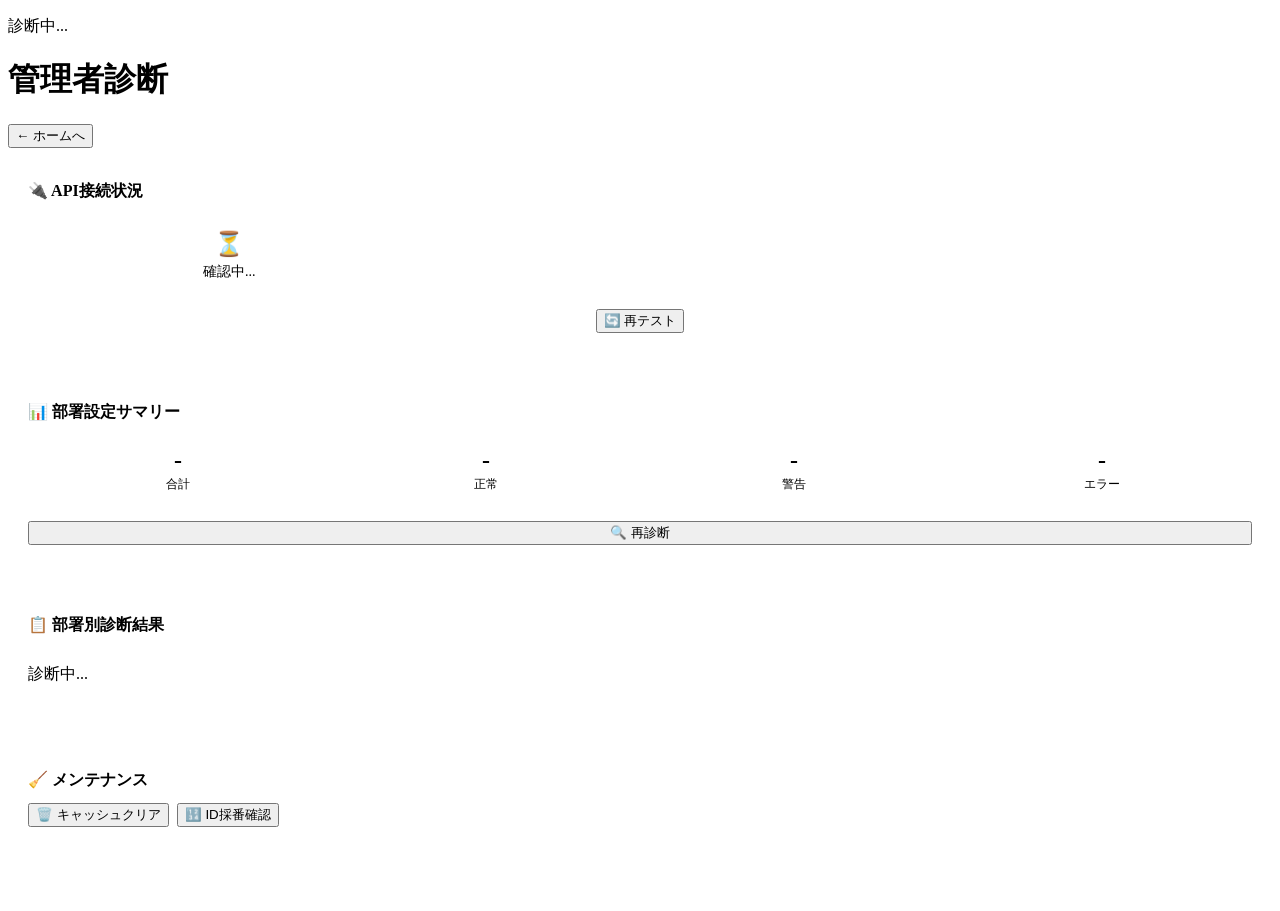
==== src/gas/ui/admin.html @ f92fd9f8 "feat: Sprint 2.5 安定化・運用機能 - PostActionカード強化: 通知失敗時のフォールバックUI追加 - retryNotify(eventId): 失敗した通知の再送機能 -" ====
<!DOCTYPE html>
<html lang="ja">
<head>
  <meta charset="UTF-8">
  <meta name="viewport" content="width=device-width, initial-scale=1.0">
  <title>管理者診断 - 部署クイック連絡</title>
  <style><?!= include('ui/styles.css'); ?></style>
  <style>
    /* 管理者ページ固有スタイル */
    .admin-page {
      padding-bottom: 40px;
    }

    .admin-section {
      background: var(--color-base);
      border-radius: var(--radius-lg);
      padding: 20px;
      margin-bottom: 16px;
      box-shadow: var(--shadow-soft);
    }

    .admin-section h2 {
      font-size: 1rem;
      font-weight: 600;
      margin-bottom: 12px;
      display: flex;
      align-items: center;
      gap: 8px;
    }

    .summary-grid {
      display: grid;
      grid-template-columns: repeat(4, 1fr);
      gap: 8px;
      margin-bottom: 16px;
    }

    .summary-item {
      text-align: center;
      padding: 12px 8px;
      border-radius: var(--radius-md);
      background: var(--color-bg);
    }

    .summary-item.ok { background: var(--color-success); }
    .summary-item.warning { background: var(--color-warning); }
    .summary-item.error { background: var(--color-danger); }

    .summary-number {
      font-size: 1.5rem;
      font-weight: 600;
      display: block;
    }

    .summary-label {
      font-size: 0.75rem;
      color: var(--color-text-light);
    }

    .dept-diag-list {
      display: flex;
      flex-direction: column;
      gap: 8px;
    }

    .dept-diag-item {
      display: flex;
      align-items: center;
      gap: 12px;
      padding: 12px;
      border-radius: var(--radius-md);
      background: var(--color-bg);
    }

    .dept-diag-item.ok { border-left: 4px solid var(--color-success-dark); }
    .dept-diag-item.warning { border-left: 4px solid var(--color-warning-dark); }
    .dept-diag-item.error { border-left: 4px solid var(--color-danger-dark); }

    .diag-icon {
      font-size: 1.25rem;
    }

    .diag-info {
      flex: 1;
    }

    .diag-name {
      font-weight: 500;
      font-size: 0.9rem;
    }

    .diag-detail {
      font-size: 0.75rem;
      color: var(--color-text-light);
    }

    .diag-badges {
      display: flex;
      gap: 4px;
      flex-wrap: wrap;
      margin-top: 4px;
    }

    .diag-badge {
      font-size: 0.625rem;
      padding: 2px 6px;
      border-radius: var(--radius-full);
      background: var(--color-border);
    }

    .diag-badge.has { background: var(--color-sky); }
    .diag-badge.missing { background: var(--color-danger); }

    .api-status-grid {
      display: grid;
      grid-template-columns: repeat(3, 1fr);
      gap: 8px;
    }

    .api-status-item {
      text-align: center;
      padding: 16px;
      border-radius: var(--radius-md);
      background: var(--color-bg);
    }

    .api-status-item.ok { background: var(--color-success); }
    .api-status-item.ng { background: var(--color-danger); }

    .api-status-icon {
      font-size: 1.5rem;
      display: block;
      margin-bottom: 4px;
    }

    .api-status-name {
      font-weight: 500;
      font-size: 0.875rem;
    }

    .api-status-msg {
      font-size: 0.75rem;
      color: var(--color-text-light);
      margin-top: 4px;
    }

    .issues-list {
      margin-top: 8px;
    }

    .issue-item {
      font-size: 0.8rem;
      padding: 4px 0;
      color: var(--color-text-light);
    }

    .issue-item.error { color: #DC2626; }
    .issue-item.warning { color: #D97706; }
  </style>
</head>
<body>
  <!-- ローディングオーバーレイ -->
  <div id="loading-overlay" class="loading-overlay">
    <div class="loading-spinner"></div>
    <p class="loading-text">診断中...</p>
  </div>

  <!-- トースト通知 -->
  <div id="toast-container" class="toast-container"></div>

  <!-- ヘッダー -->
  <header class="app-header">
    <h1 class="app-title">管理者診断</h1>
    <div id="user-info" class="user-info"></div>
  </header>

  <!-- メインコンテンツ -->
  <main class="main-content admin-page">
    <div class="page-header">
      <button class="back-btn" onclick="App.navigateTo('home')">← ホームへ</button>
    </div>

    <!-- API接続テスト -->
    <section class="admin-section">
      <h2>🔌 API接続状況</h2>
      <div id="api-status" class="api-status-grid">
        <div class="api-status-item">
          <span class="api-status-icon">⏳</span>
          <span class="api-status-name">確認中...</span>
        </div>
      </div>
      <div style="margin-top: 12px; text-align: center;">
        <button class="btn btn-secondary" onclick="Admin.testApiConnectivity()">
          🔄 再テスト
        </button>
      </div>
    </section>

    <!-- 部署設定サマリー -->
    <section class="admin-section">
      <h2>📊 部署設定サマリー</h2>
      <div id="dept-summary" class="summary-grid">
        <div class="summary-item">
          <span class="summary-number">-</span>
          <span class="summary-label">合計</span>
        </div>
        <div class="summary-item ok">
          <span class="summary-number">-</span>
          <span class="summary-label">正常</span>
        </div>
        <div class="summary-item warning">
          <span class="summary-number">-</span>
          <span class="summary-label">警告</span>
        </div>
        <div class="summary-item error">
          <span class="summary-number">-</span>
          <span class="summary-label">エラー</span>
        </div>
      </div>
      <button class="btn btn-secondary" style="width:100%;" onclick="Admin.runDiagnosis()">
        🔍 再診断
      </button>
    </section>

    <!-- 部署一覧 -->
    <section class="admin-section">
      <h2>📋 部署別診断結果</h2>
      <div id="dept-diag-list" class="dept-diag-list">
        <div class="empty-state">
          <p class="empty-text">診断中...</p>
        </div>
      </div>
    </section>

    <!-- キャッシュクリア -->
    <section class="admin-section">
      <h2>🧹 メンテナンス</h2>
      <div style="display: flex; gap: 8px; flex-wrap: wrap;">
        <button class="btn btn-secondary" onclick="Admin.clearCache()">
          🗑️ キャッシュクリア
        </button>
        <button class="btn btn-secondary" onclick="Admin.showIdCounters()">
          🔢 ID採番確認
        </button>
      </div>
    </section>
  </main>

  <!-- Bootstrapデータ埋め込み -->
  <script>
    var BOOTSTRAP_DATA = <?!= bootstrapJson ?>;
    var INITIAL_PARAMS = <?!= initialParams ?>;
    var CURRENT_PAGE = '<?= currentPage ?>';
  </script>

  <?!= include('ui/app.js'); ?>

  <script>
  /**
   * Admin画面固有のロジック
   */
  var Admin = (function() {

    /**
     * 初期化
     */
    function init() {
      App.init({
        onReady: function() {
          // 自動で診断実行
          runDiagnosis();
          testApiConnectivity();
        }
      });
    }

    /**
     * 部署設定診断を実行
     */
    function runDiagnosis() {
      App.showLoading('診断中...');

      google.script.run
        .withSuccessHandler(function(result) {
          App.hideLoading();
          if (result.success) {
            renderSummary(result.summary);
            renderDeptList(result.data);
            App.showToast('診断が完了しました', 'success');
          } else {
            App.showToast(result.error || '診断に失敗しました', 'error');
          }
        })
        .withFailureHandler(function(error) {
          App.hideLoading();
          App.showToast('診断に失敗しました', 'error');
          console.error(error);
        })
        .validateDeptSettings();
    }

    /**
     * サマリーを描画
     */
    function renderSummary(summary) {
      var container = document.getElementById('dept-summary');
      container.innerHTML =
        '<div class="summary-item">' +
          '<span class="summary-number">' + summary.total + '</span>' +
          '<span class="summary-label">合計</span>' +
        '</div>' +
        '<div class="summary-item ok">' +
          '<span class="summary-number">' + summary.ok + '</span>' +
          '<span class="summary-label">正常</span>' +
        '</div>' +
        '<div class="summary-item warning">' +
          '<span class="summary-number">' + summary.warning + '</span>' +
          '<span class="summary-label">警告</span>' +
        '</div>' +
        '<div class="summary-item error">' +
          '<span class="summary-number">' + summary.error + '</span>' +
          '<span class="summary-label">エラー</span>' +
        '</div>';
    }

    /**
     * 部署診断リストを描画
     */
    function renderDeptList(depts) {
      var container = document.getElementById('dept-diag-list');

      if (!depts || depts.length === 0) {
        container.innerHTML = '<div class="empty-state"><p class="empty-text">部署が登録されていません</p></div>';
        return;
      }

      container.innerHTML = depts.map(function(dept) {
        var icon = dept.status === 'ok' ? '✅' : (dept.status === 'warning' ? '⚠️' : '❌');

        var badges = '';
        badges += '<span class="diag-badge ' + (dept.hasChat ? 'has' : 'missing') + '">Chat: ' + (dept.hasChat ? '✓' : '✗') + '</span>';
        badges += '<span class="diag-badge ' + (dept.hasMeet ? 'has' : 'missing') + '">Meet: ' + (dept.hasMeet ? '✓' : '✗') + '</span>';
        badges += '<span class="diag-badge ' + (dept.hasNotify ? 'has' : 'missing') + '">通知: ' + (dept.hasNotify ? '✓' : '✗') + '</span>';

        var issues = '';
        if (dept.issues && dept.issues.length > 0) {
          issues = '<div class="issues-list">' + dept.issues.map(function(i) {
            return '<div class="issue-item error">❌ ' + App.escapeHtml(i) + '</div>';
          }).join('') + '</div>';
        }
        if (dept.warnings && dept.warnings.length > 0) {
          issues += '<div class="issues-list">' + dept.warnings.map(function(w) {
            return '<div class="issue-item warning">⚠️ ' + App.escapeHtml(w) + '</div>';
          }).join('') + '</div>';
        }

        return '<div class="dept-diag-item ' + dept.status + '">' +
          '<span class="diag-icon">' + icon + '</span>' +
          '<div class="diag-info">' +
            '<div class="diag-name">' + App.escapeHtml(dept.name) + '</div>' +
            '<div class="diag-detail">' + App.escapeHtml(dept.deptId) + ' / ' + App.escapeHtml(dept.site || '(拠点未設定)') + '</div>' +
            '<div class="diag-badges">' + badges + '</div>' +
            issues +
          '</div>' +
        '</div>';
      }).join('');
    }

    /**
     * API接続テスト
     */
    function testApiConnectivity() {
      var container = document.getElementById('api-status');
      container.innerHTML =
        '<div class="api-status-item">' +
          '<span class="api-status-icon">⏳</span>' +
          '<span class="api-status-name">テスト中...</span>' +
        '</div>';

      google.script.run
        .withSuccessHandler(function(result) {
          if (result.success) {
            renderApiStatus(result.data);
          } else {
            container.innerHTML = '<div class="api-status-item ng"><span class="api-status-icon">❌</span><span class="api-status-name">テスト失敗</span></div>';
          }
        })
        .withFailureHandler(function(error) {
          container.innerHTML = '<div class="api-status-item ng"><span class="api-status-icon">❌</span><span class="api-status-name">テスト失敗</span></div>';
          console.error(error);
        })
        .testApiConnectivity();
    }

    /**
     * API接続状況を描画
     */
    function renderApiStatus(data) {
      var container = document.getElementById('api-status');
      container.innerHTML =
        '<div class="api-status-item ' + (data.spreadsheet.ok ? 'ok' : 'ng') + '">' +
          '<span class="api-status-icon">' + (data.spreadsheet.ok ? '✅' : '❌') + '</span>' +
          '<span class="api-status-name">Spreadsheet</span>' +
          '<span class="api-status-msg">' + App.escapeHtml(data.spreadsheet.message) + '</span>' +
        '</div>' +
        '<div class="api-status-item ' + (data.meet.ok ? 'ok' : 'ng') + '">' +
          '<span class="api-status-icon">' + (data.meet.ok ? '✅' : '❌') + '</span>' +
          '<span class="api-status-name">Meet</span>' +
          '<span class="api-status-msg">' + App.escapeHtml(data.meet.message) + '</span>' +
        '</div>' +
        '<div class="api-status-item ' + (data.chat.ok ? 'ok' : 'ng') + '">' +
          '<span class="api-status-icon">' + (data.chat.ok ? '✅' : '❌') + '</span>' +
          '<span class="api-status-name">Chat</span>' +
          '<span class="api-status-msg">' + App.escapeHtml(data.chat.message) + '</span>' +
        '</div>';
    }

    /**
     * キャッシュクリア
     */
    function clearCache() {
      App.showLoading('キャッシュをクリアしています...');

      google.script.run
        .withSuccessHandler(function() {
          App.hideLoading();
          App.showToast('キャッシュをクリアしました', 'success');
        })
        .withFailureHandler(function(error) {
          App.hideLoading();
          App.showToast('クリアに失敗しました', 'error');
          console.error(error);
        })
        .clearAllCache();
    }

    /**
     * ID採番確認
     */
    function showIdCounters() {
      App.showLoading('確認中...');

      google.script.run
        .withSuccessHandler(function(result) {
          App.hideLoading();
          if (result) {
            alert('現在のID採番状況:\n\n' +
              'イベントID: ' + (result.eventId || 'E000001') + '\n' +
              'メモID: ' + (result.memoId || 'M000001'));
          }
        })
        .withFailureHandler(function(error) {
          App.hideLoading();
          App.showToast('確認に失敗しました', 'error');
          console.error(error);
        })
        .getCurrentIdCounters();
    }

    return {
      init: init,
      runDiagnosis: runDiagnosis,
      testApiConnectivity: testApiConnectivity,
      clearCache: clearCache,
      showIdCounters: showIdCounters
    };
  })();

  // DOM読み込み完了後に初期化
  document.addEventListener('DOMContentLoaded', Admin.init);
  </script>
</body>
</html>
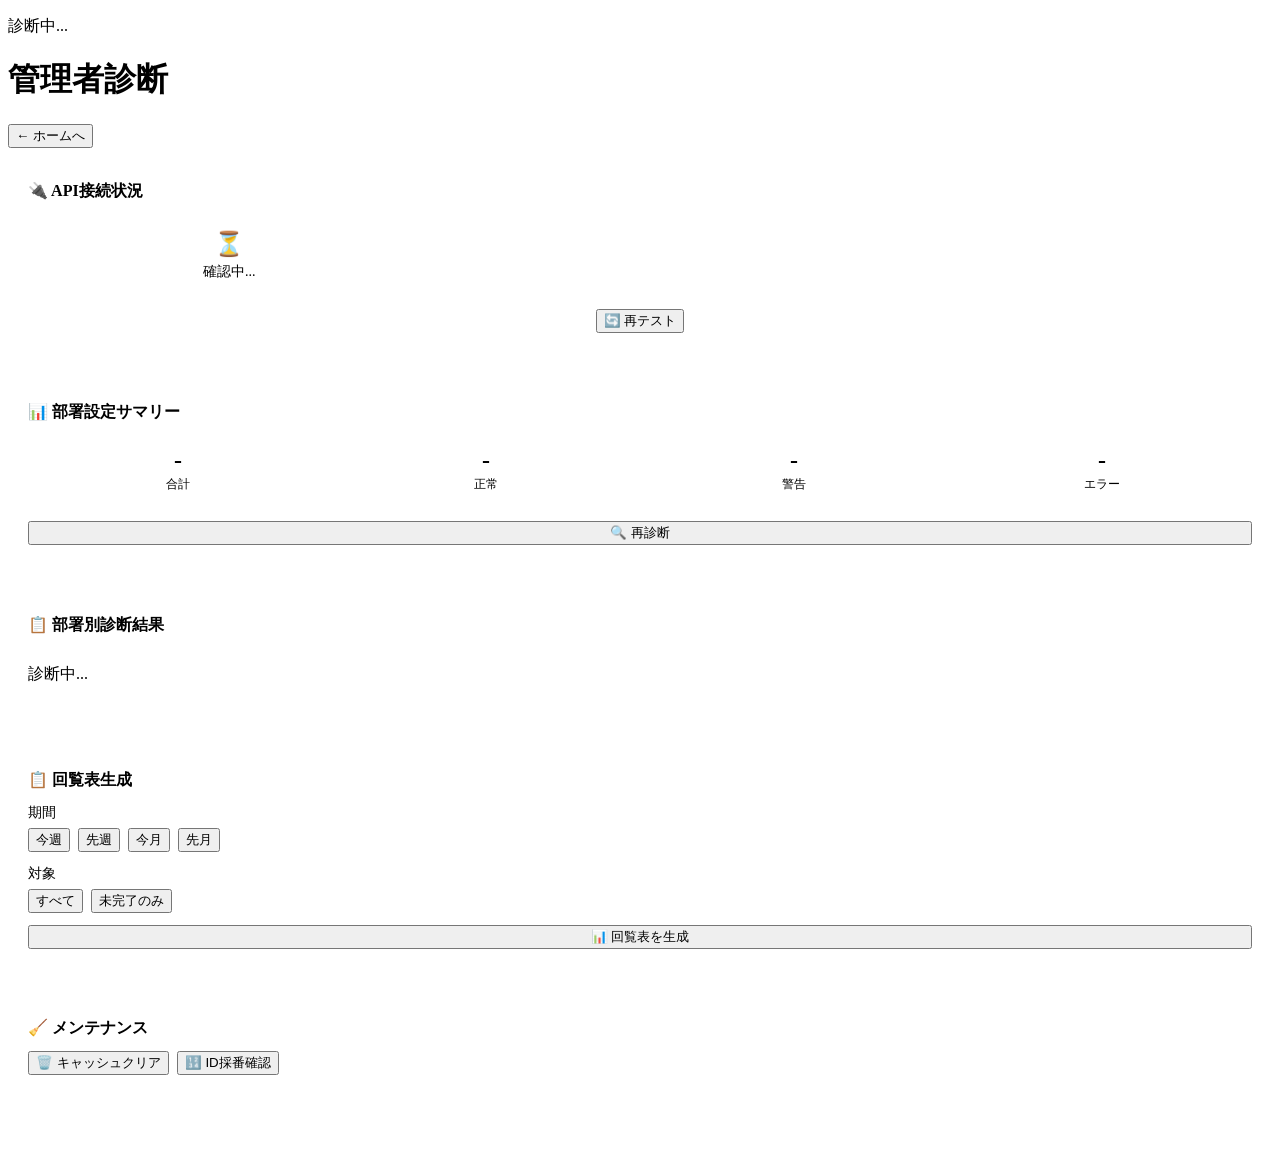
==== commit 5af04e1b: "feat: Sprint 3 電話帳強化 + 履歴ビュー + 回覧表生成 Home画面強化: - お気に入り機能（UserProperties保存、☆トグル） - 最近使った部署（Interactio" ====
--- a/src/gas/ui/admin.html
+++ b/src/gas/ui/admin.html
@@ -229,6 +229,34 @@
         <div class="empty-state">
           <p class="empty-text">診断中...</p>
         </div>
+      </div>
+    </section>
+
+    <!-- 回覧表生成 (Sprint 3) -->
+    <section class="admin-section">
+      <h2>📋 回覧表生成</h2>
+      <div style="margin-bottom:12px;">
+        <label class="form-label" style="font-size:0.875rem;">期間</label>
+        <div style="display:flex; gap:8px; flex-wrap:wrap; margin-top:6px;">
+          <button class="chip active" data-period="week" onclick="Admin.selectPeriod('week')">今週</button>
+          <button class="chip" data-period="lastweek" onclick="Admin.selectPeriod('lastweek')">先週</button>
+          <button class="chip" data-period="month" onclick="Admin.selectPeriod('month')">今月</button>
+          <button class="chip" data-period="lastmonth" onclick="Admin.selectPeriod('lastmonth')">先月</button>
+        </div>
+      </div>
+      <div style="margin-bottom:12px;">
+        <label class="form-label" style="font-size:0.875rem;">対象</label>
+        <div style="display:flex; gap:8px; margin-top:6px;">
+          <button class="chip active" data-status="all" onclick="Admin.selectStatus('all')">すべて</button>
+          <button class="chip" data-status="incomplete" onclick="Admin.selectStatus('incomplete')">未完了のみ</button>
+        </div>
+      </div>
+      <button class="btn btn-primary" style="width:100%;" onclick="Admin.generateCirculation()">
+        📊 回覧表を生成
+      </button>
+      <div id="circulation-result" style="display:none; margin-top:12px; padding:12px; background:#ECFDF5; border-radius:8px;">
+        <p id="circulation-result-text" style="font-size:0.875rem; color:#059669;"></p>
+        <a id="circulation-result-link" href="#" target="_blank" style="font-size:0.875rem; color:#1F2A37;">📎 シートを開く</a>
       </div>
     </section>
 
@@ -457,12 +485,124 @@
         .getCurrentIdCounters();
     }
 
+    // ============================================
+    // 回覧表生成（Sprint 3）
+    // ============================================
+    var circulationPeriod = 'week';
+    var circulationStatus = 'all';
+
+    /**
+     * 期間を選択
+     */
+    function selectPeriod(period) {
+      circulationPeriod = period;
+      var chips = document.querySelectorAll('[data-period]');
+      chips.forEach(function(c) {
+        if (c.getAttribute('data-period') === period) {
+          c.classList.add('active');
+        } else {
+          c.classList.remove('active');
+        }
+      });
+    }
+
+    /**
+     * ステータスを選択
+     */
+    function selectStatus(status) {
+      circulationStatus = status;
+      var chips = document.querySelectorAll('[data-status]');
+      chips.forEach(function(c) {
+        if (c.getAttribute('data-status') === status) {
+          c.classList.add('active');
+        } else {
+          c.classList.remove('active');
+        }
+      });
+    }
+
+    /**
+     * 回覧表を生成
+     */
+    function generateCirculation() {
+      App.showLoading('回覧表を生成しています...');
+
+      // 期間の計算
+      var now = new Date();
+      var today = new Date(now.getFullYear(), now.getMonth(), now.getDate());
+      var dateFrom, dateTo;
+
+      if (circulationPeriod === 'week') {
+        // 今週（日曜始まり）
+        var dayOfWeek = today.getDay();
+        dateFrom = new Date(today.getTime() - dayOfWeek * 24 * 60 * 60 * 1000);
+        dateTo = today;
+      } else if (circulationPeriod === 'lastweek') {
+        // 先週
+        var dayOfWeek = today.getDay();
+        var thisWeekStart = new Date(today.getTime() - dayOfWeek * 24 * 60 * 60 * 1000);
+        dateFrom = new Date(thisWeekStart.getTime() - 7 * 24 * 60 * 60 * 1000);
+        dateTo = new Date(thisWeekStart.getTime() - 1);
+      } else if (circulationPeriod === 'month') {
+        // 今月
+        dateFrom = new Date(now.getFullYear(), now.getMonth(), 1);
+        dateTo = today;
+      } else if (circulationPeriod === 'lastmonth') {
+        // 先月
+        dateFrom = new Date(now.getFullYear(), now.getMonth() - 1, 1);
+        dateTo = new Date(now.getFullYear(), now.getMonth(), 0);
+      }
+
+      var params = {
+        dateFrom: formatDate(dateFrom),
+        dateTo: formatDate(dateTo),
+        includeStatus: circulationStatus === 'incomplete' ? 'incomplete' : 'all'
+      };
+
+      google.script.run
+        .withSuccessHandler(function(result) {
+          App.hideLoading();
+          if (result.success) {
+            var resultDiv = document.getElementById('circulation-result');
+            var resultText = document.getElementById('circulation-result-text');
+            var resultLink = document.getElementById('circulation-result-link');
+
+            resultText.textContent = '✅ ' + result.rows + '件を生成しました（' + result.period.from + ' 〜 ' + result.period.to + '）';
+            resultLink.href = result.sheetUrl;
+            resultDiv.style.display = 'block';
+
+            App.showToast('回覧表を生成しました', 'success');
+          } else {
+            App.showToast(result.error || '生成に失敗しました', 'error');
+          }
+        })
+        .withFailureHandler(function(error) {
+          App.hideLoading();
+          App.showToast('生成に失敗しました', 'error');
+          console.error(error);
+        })
+        .generateCirculation(params);
+    }
+
+    /**
+     * 日付をyyyy-MM-dd形式にフォーマット
+     */
+    function formatDate(date) {
+      var y = date.getFullYear();
+      var m = ('0' + (date.getMonth() + 1)).slice(-2);
+      var d = ('0' + date.getDate()).slice(-2);
+      return y + '-' + m + '-' + d;
+    }
+
     return {
       init: init,
       runDiagnosis: runDiagnosis,
       testApiConnectivity: testApiConnectivity,
       clearCache: clearCache,
-      showIdCounters: showIdCounters
+      showIdCounters: showIdCounters,
+      selectPeriod: selectPeriod,
+      selectStatus: selectStatus,
+      generateCirculation: generateCirculation
     };
   })();
 
